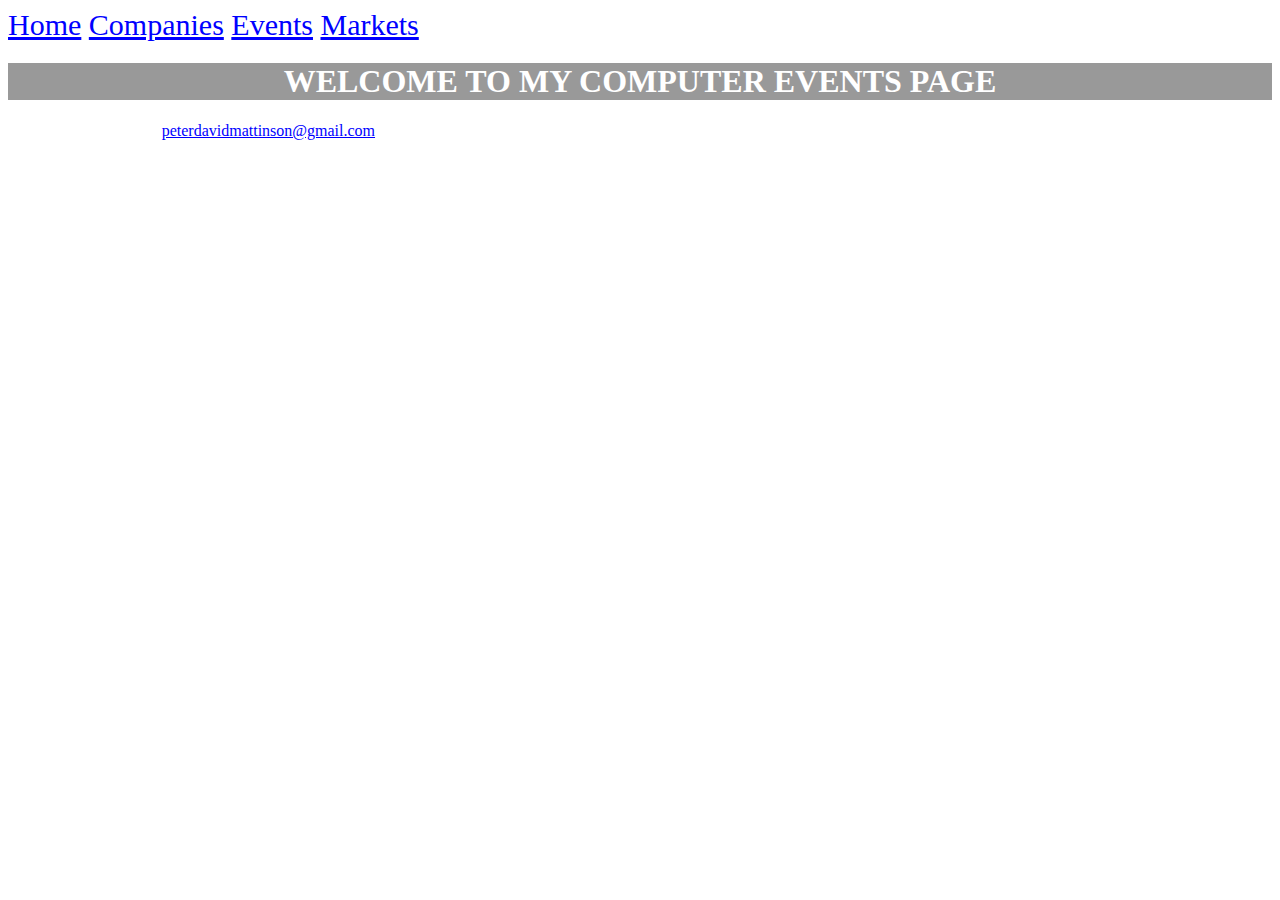
==== page3events.html @ dc1ea5df "Add files via upload" ====
<!DOCTYPE html>
<html class="background">
<head>
    <meta charset="UTF-8">
    <link rel="stylesheet" type="text/css" href="main.css">
    <title>Document</title>
</head>
<body>
    <div class="navbar">
        <a href="index.html">Home</a>
        <a href="page2companies.html">Companies</a>
        <a href="page3events.html">Events</a>
        <a href="page4markets.html">Markets</a>
      </div>   
   <h1>WELCOME TO MY COMPUTER EVENTS PAGE</h1> 















   <p><a href="mailto:peterdavidmattinson@gmail.com/">peterdavidmattinson@gmail.com</a>This site was created as a sign posting service, If you wish to add/remove any content please feel free to contact me.</p>  
</body>
</html>
---- main.css ----
.background {
    background-image: url("retrokeyboardcoolpic.jpg");
    background-repeat: no-repeat;
    background-attachment: fixed;
    background-size: cover;
}
h1 {
    color: white;
    text-align: center;
    background-color: rgb(0,0,0,0.4);
}

h2 {
    color: white;
    text-align: center;
}

p {
    color: white;
    text-align: center;
}

.p1 {
    color: white;
    text-align: left;
}
.navbar {
    color: blue;
    font-size: 30px;
}

a:link, a:hover, a:visited, a:active {
    color: blue
}
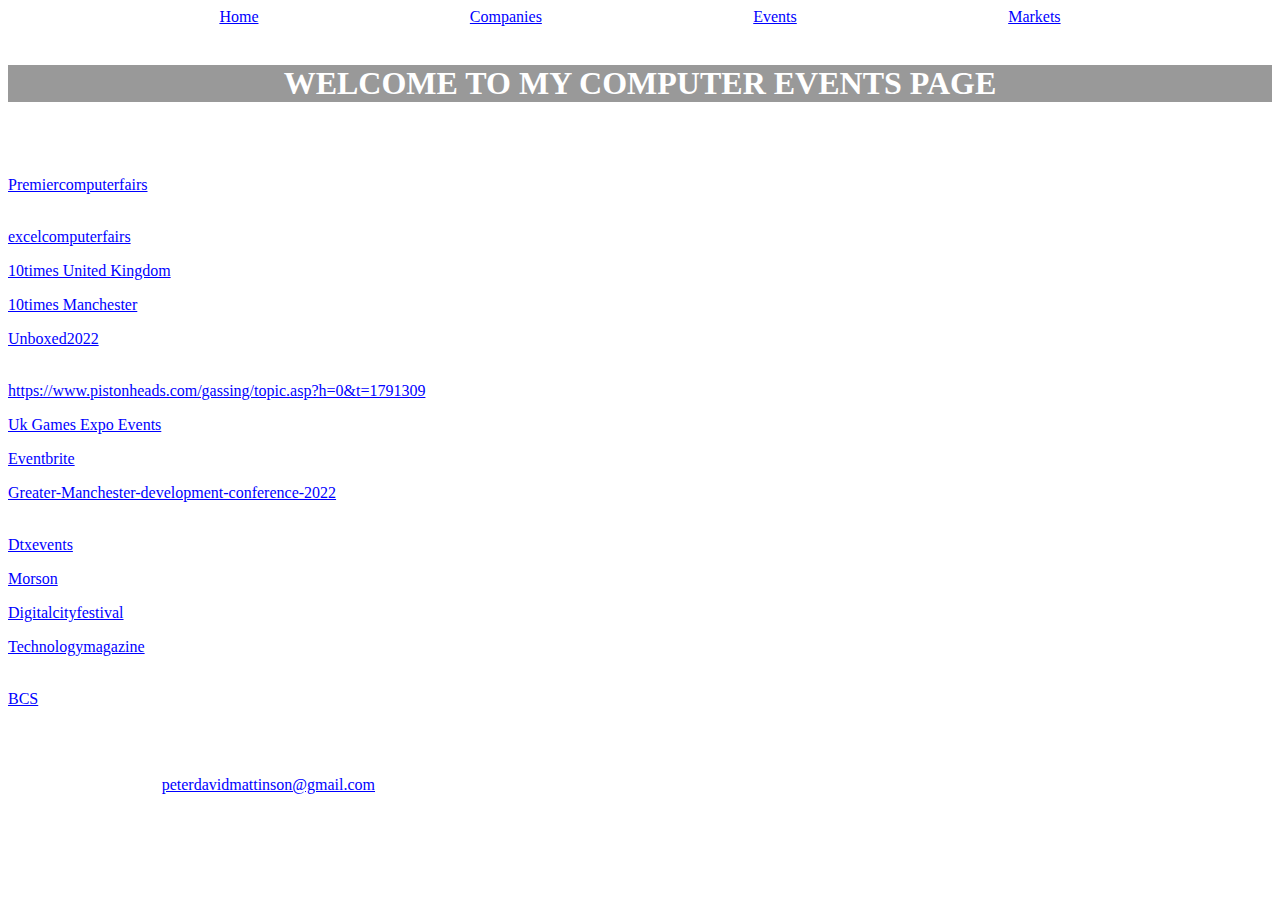
==== commit 4175bbf8: "19/4/2022" ====
--- a/page3events.html
+++ b/page3events.html
@@ -12,22 +12,41 @@
         <a href="page3events.html">Events</a>
         <a href="page4markets.html">Markets</a>
       </div>   
-   <h1>WELCOME TO MY COMPUTER EVENTS PAGE</h1> 
+<br>
+      <h1>WELCOME TO MY COMPUTER EVENTS PAGE</h1> 
+<br>
+<br>
+<p class="p1"><a href="https://www.premiercomputerfairs.co.uk/upcoming-computer-fairs/">Premiercomputerfairs</a>Reputable and trusted traders selling computer goods at prices that put the high street to shame
+    Our UK Computer fairs are jam packed with traders selling all things electronic, From bargain priced student laptops, Tablets and printers to the latest gaming PCs. All at Internet beating prices! Click here to hear about the latest IT Computer Fairs near you.</p>
+    
+<p class="p1"><a href="http://excelcomputerfairs.co.uk/?page_id=8/">excelcomputerfairs</a>EXCEL Computer Fairs are full of Laptops, Computers, Tablets, Phones, MacBooks, iMacs, iPads & Acessories. There is also a huge range of Gaming Pc'</p>
 
+<p class="p1"><a href="https://10times.com/unitedkingdom/computer/tradeshows">10times United Kingdom</a>Englands largest business event platform, find all upcoming events, business conferences, trade shows, global seminars, networking meets and workshops.</p>
+ 
+<p class="p1"><a href="https://10times.com/events">10times Manchester</a>Englands largest business event platform, find all upcoming events, business conferences, trade shows, global seminars, networking meets and workshops.</p>
+ 
+<p class="p1"><a href="https://unboxed2022.uk/">Unboxed2022</a>Experience UNBOXED in person, on TV, on radio and online - and we want you to get involved. Extraordinary free events taking place across England, Northern Ireland, Scotland, Wales and online in 2022.</p>
 
+<p class="p1"><a href="https://www.pistonheads.com/gassing/topic.asp?h=0&t=1791309">https://www.pistonheads.com/gassing/topic.asp?h=0&t=1791309</a>Computer Fair Samsung 40in LED tv's from £100 Ipads from £89, Student laptops from £70 etc etc</p>
 
+<p class="p1"><a href="https://www.ukgamesexpo.co.uk/events/">Uk Games Expo Events</a>Now in it's 14th year, UK Games Expo (UKGE) is the largest Hobby Games Convention in the UK. A fun event appealing to families as well as the enthusiast.</p>
 
+<p class="p1"><a href="https://www.eventbrite.co.uk/d/united-kingdom--manchester/science-and-tech--events/">Eventbrite</a>Looking for science & tech events in Manchester? ... Friends' Meeting House • Manchester ... CAMP DIGITAL 2022: digital, design and UX conference.></p>
 
+<p class="p1"><a href="https://www.built-environment-networking.com/event/greater-manchester-development-conference-2022/">Greater-Manchester-development-conference-2022</a>Ranging from housing to high streets, infrastructure to net zero estate, this event brings together key decision makers from the public and private sector.</p>
 
+<p class="p1"><a href="https://dtxevents.io/mtw/en/page/home/">Dtxevents</a>We're thrilled to be launching Manchester Tech Week 25-29 April, 2022. This will be the North's biggest digital transformation event.</p>
 
+<p class="p1"><a href="https://www.morson.com/blog/2022/02/inspiring-tomorrows-tech-innovators-morson-partners-with-manchester-tech-festival?source=google.com">Morson</a>Manchester Tech Festival is the first event of its kind that is organised by Greater Manchester's tech community, for Greater Manchester's tech community.</p>
 
+<p class="p1"><a href="https://www.digitalcityfestival.com/">Digitalcityfestival</a>Live in Manchester, 7-11 Bringing the global digital sector together for events across Greater Manchester.</p>
 
+<p class="p1"><a href="https://live.technologymagazine.com/?gclid=CjwKCAjwu_mSBhAYEiwA5BBmf0JWMTQxLAqLwSgOhtZuIhP3eMAWcRTpudFei2dl--22l8hiO8rTDRoCAIoQAvD_BwE/">Technologymagazine</a>Tech & AI Live is part of Tech Live London, the must-attend event for the tech industry. Leading tech and AI executives will gather for 2 unmissable days in London or streamed.</p>
 
+<p class="p1"><a href="https://www.bcs.org/membership-and-registrations/member-communities/manchester-branch/it-groups/">BCS</a>... and professional organisations that run IT events in the Greater Manchester area. The longest established school of Computer Science in the UK.</p>
 
-
-
-
-
+<br>
+<br>
    <p><a href="mailto:peterdavidmattinson@gmail.com/">peterdavidmattinson@gmail.com</a>This site was created as a sign posting service, If you wish to add/remove any content please feel free to contact me.</p>  
 </body>
 </html>--- a/main.css
+++ b/main.css
@@ -15,20 +15,25 @@
 h2 {
     color: white;
     text-align: center;
+    font-family: "Times New Roman", Times, serif;
 }
 
 p {
     color: white;
     text-align: center;
+    font-family: "Times New Roman", Times, serif;
 }
 
 .p1 {
     color: white;
     text-align: left;
+    font-family: "Times New Roman", Times, serif;
 }
 .navbar {
-    color: blue;
+    color: blue
     font-size: 30px;
+    display: flex;
+    justify-content:space-evenly;
 }
 
 a:link, a:hover, a:visited, a:active {
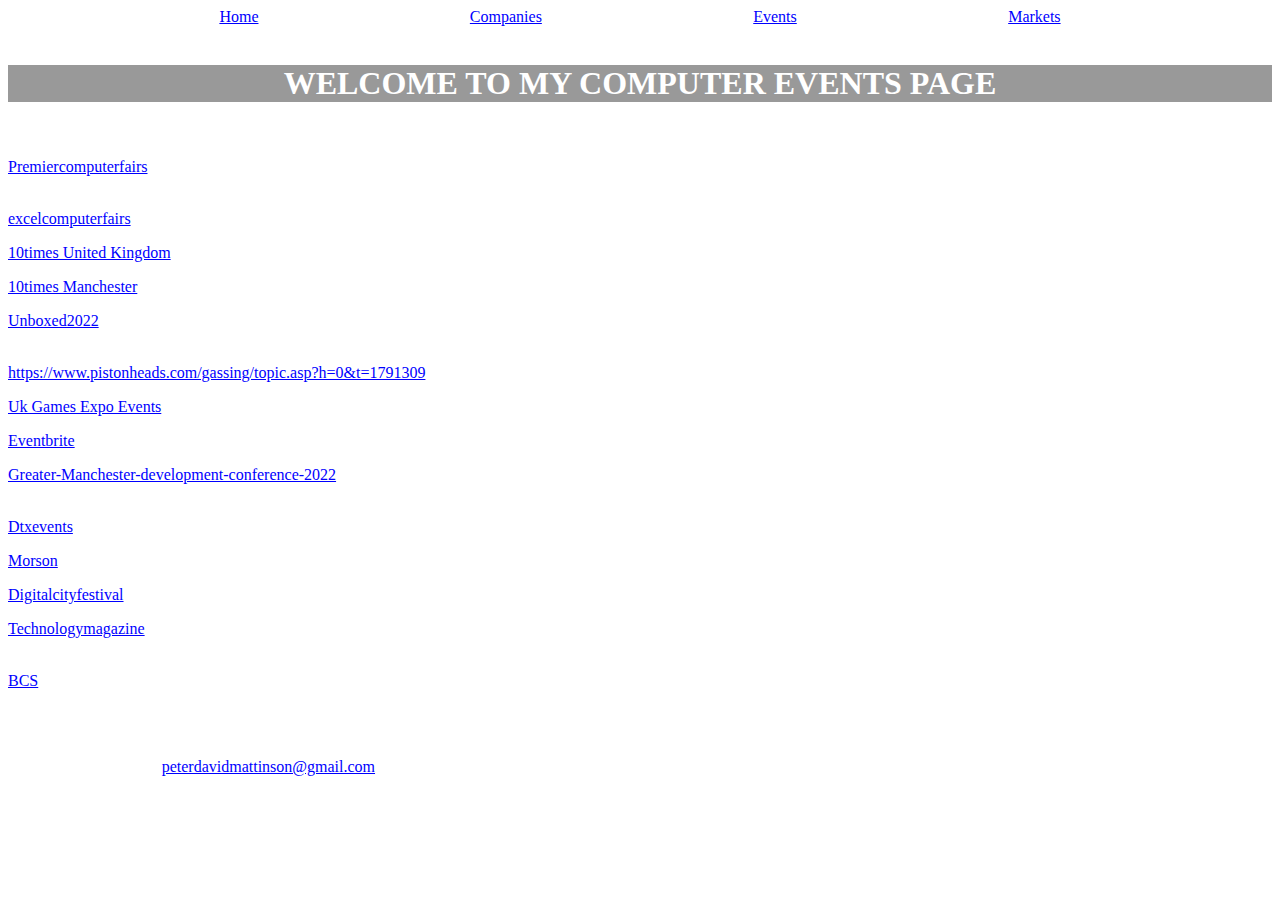
==== commit 56a77007: "edited events" ====
--- a/page3events.html
+++ b/page3events.html
@@ -15,7 +15,7 @@
 <br>
       <h1>WELCOME TO MY COMPUTER EVENTS PAGE</h1> 
 <br>
-<br>
+
 <p class="p1"><a href="https://www.premiercomputerfairs.co.uk/upcoming-computer-fairs/">Premiercomputerfairs</a>Reputable and trusted traders selling computer goods at prices that put the high street to shame
     Our UK Computer fairs are jam packed with traders selling all things electronic, From bargain priced student laptops, Tablets and printers to the latest gaming PCs. All at Internet beating prices! Click here to hear about the latest IT Computer Fairs near you.</p>
     
@@ -43,7 +43,7 @@
 
 <p class="p1"><a href="https://live.technologymagazine.com/?gclid=CjwKCAjwu_mSBhAYEiwA5BBmf0JWMTQxLAqLwSgOhtZuIhP3eMAWcRTpudFei2dl--22l8hiO8rTDRoCAIoQAvD_BwE/">Technologymagazine</a>Tech & AI Live is part of Tech Live London, the must-attend event for the tech industry. Leading tech and AI executives will gather for 2 unmissable days in London or streamed.</p>
 
-<p class="p1"><a href="https://www.bcs.org/membership-and-registrations/member-communities/manchester-branch/it-groups/">BCS</a>... and professional organisations that run IT events in the Greater Manchester area. The longest established school of Computer Science in the UK.</p>
+<p class="p1"><a href="https://www.bcs.org/membership-and-registrations/member-communities/manchester-branch/it-groups/">BCS</a>Professional organisations that run IT events in the Greater Manchester area. The longest established school of Computer Science in the UK.</p>
 
 <br>
 <br>
